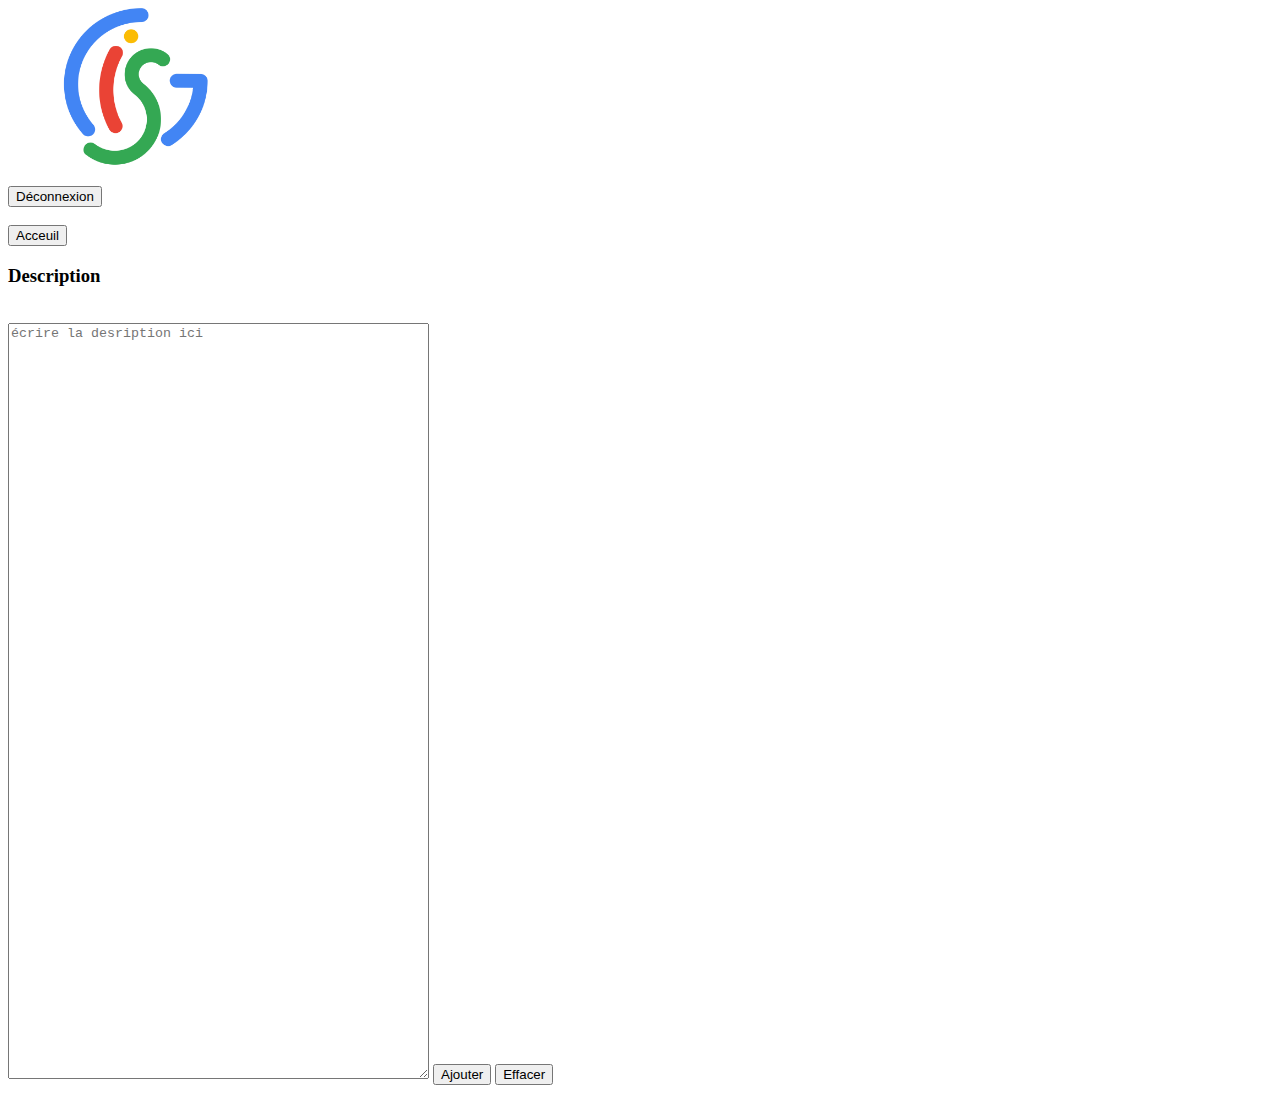
==== html/ajouttodo.html @ 5bccd0b2 "ajout des buttons" ====
<html>
    <head>
        <meta charset="utf-8"/>
        <title>Ajouter TO-DO</title>
    </head>
    <body>
        <img src="../images/logo-01.png" alt="Logo" height="160" width="250"><br><br>
        <a href="../html/connexion.html"><button>Déconnexion</button></a><br><br>
        <a href="../html/home.html"><button>Acceuil</button></a>
        <h3>Description</h3><br>
        <form>
            <textarea rows="50" cols="50" placeholder="écrire la desription ici"></textarea>
            <input type="submit" value="Ajouter"/>
            <input type="reset" value="Effacer"/>
        </form>



    </body>
</html>
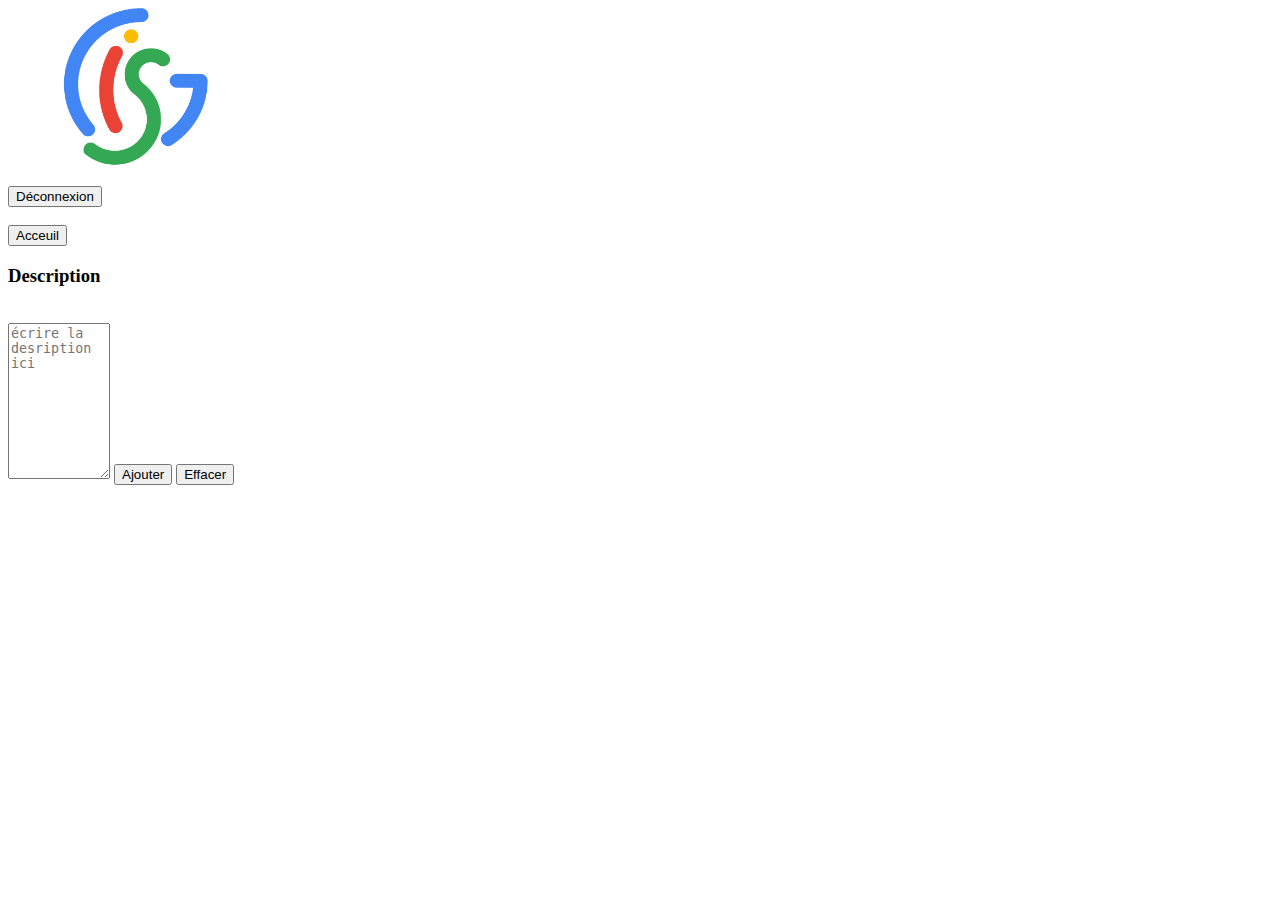
==== commit 7f589ed0: "ajout des buttons" ====
--- a/html/ajouttodo.html
+++ b/html/ajouttodo.html
@@ -9,7 +9,7 @@
         <a href="../html/home.html"><button>Acceuil</button></a>
         <h3>Description</h3><br>
         <form>
-            <textarea rows="50" cols="50" placeholder="écrire la desription ici"></textarea>
+            <textarea rows="10" cols="10" placeholder="écrire la desription ici"></textarea>
             <input type="submit" value="Ajouter"/>
             <input type="reset" value="Effacer"/>
         </form>
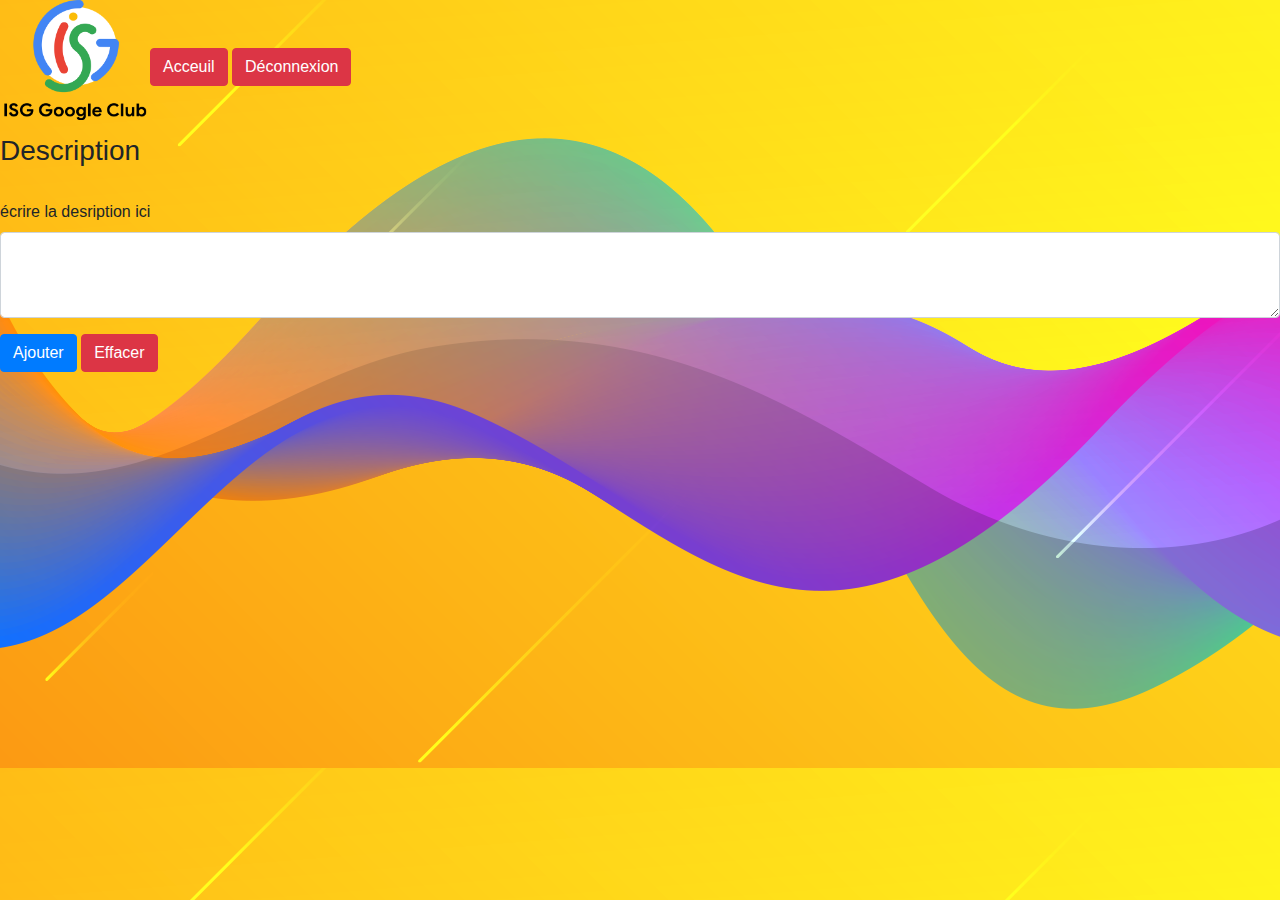
==== commit 2f176316: "changement de l'interface ajouttodo" ====
--- a/html/ajouttodo.html
+++ b/html/ajouttodo.html
@@ -2,18 +2,23 @@
     <head>
         <meta charset="utf-8"/>
         <title>Ajouter TO-DO</title>
+        <link rel="stylesheet" href="../css/bootstrap.min.css"/>
+        <link rel="stylesheet" href="../css/style.css"/>
     </head>
-    <body>
-        <img src="../images/logo-01.png" alt="Logo" height="160" width="250"><br><br>
-        <a href="../html/connexion.html"><button>Déconnexion</button></a><br><br>
-        <a href="../html/home.html"><button>Acceuil</button></a>
+    <body class="body">
+        <img src="../images/logo1.png" alt="Logo" height="120" width="150" class="rounded float-left" ><br><br>
+        <a href="../html/home.html"><button class="btn btn-danger">Acceuil</button></a>
+        <a href="../html/connexion.html"><button class="btn btn-danger">Déconnexion</button></a><br><br><br> 
         <h3>Description</h3><br>
         <form>
-            <textarea rows="10" cols="10" placeholder="écrire la desription ici"></textarea>
-            <input type="submit" value="Ajouter"/>
-            <input type="reset" value="Effacer"/>
+            <div class="form-group">
+                <label for="exampleFormControlTextarea1">écrire la desription ici</label>
+                <textarea class="form-control" id="exampleFormControlTextarea1" rows="3"></textarea>
+            </div>
+            <input type="submit" value="Ajouter" class="btn btn-primary"/>
+            <input type="reset" value="Effacer" class="btn btn-danger"/>
         </form>
-
+        
 
 
     </body>
--- a/css/style.css
+++ b/css/style.css
@@ -0,0 +1,11 @@
+#p1{
+    text-align: center;
+
+}
+.body{
+    background: url(../images/Artboard\ 1.png);
+}
+.imgcv{
+    width: 40%;
+    margin-top: 10px;
+}
